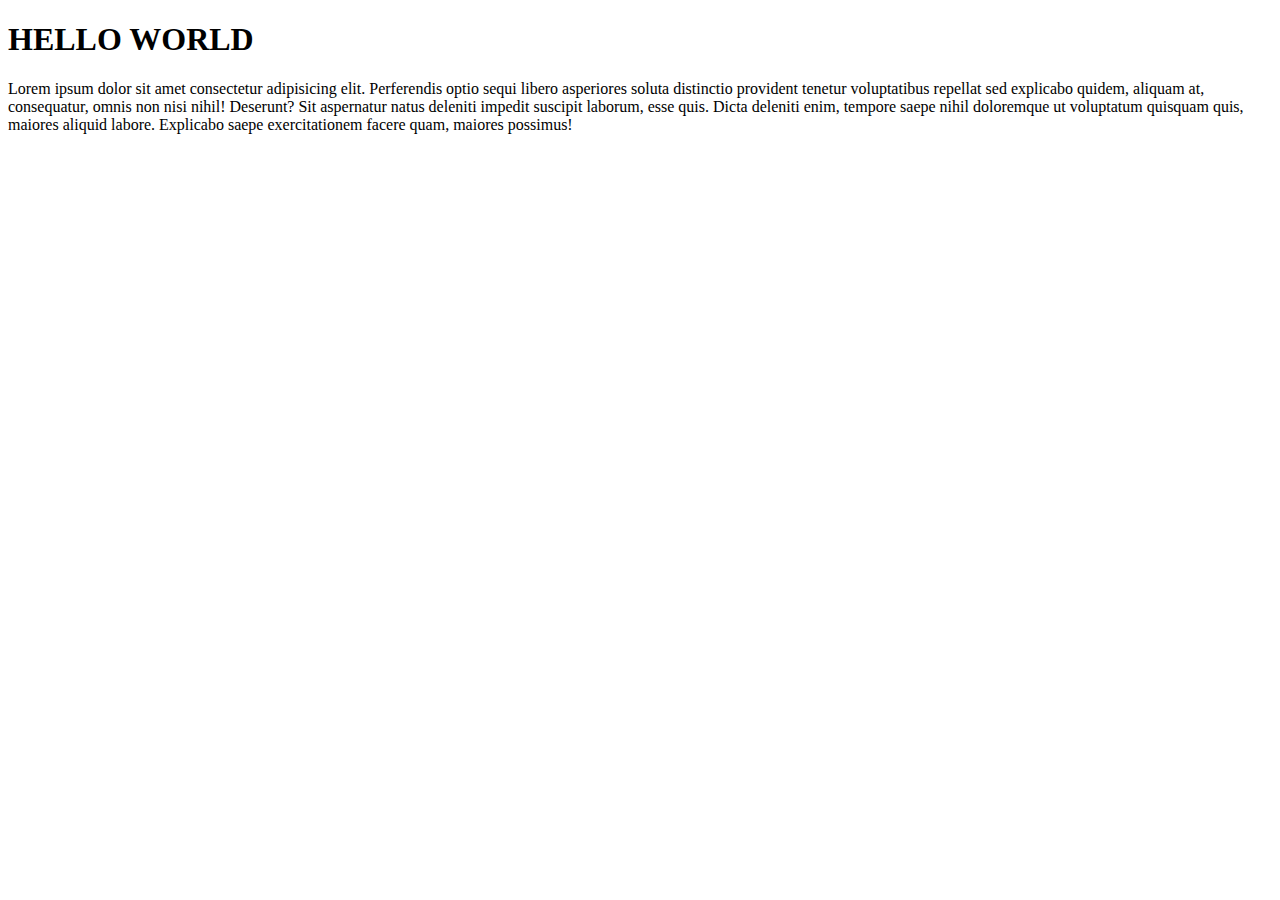
==== block-BHaaac/index.html @ 05634d1d "completed task" ====
<!DOCTYPE html>
<html lang="en">
<head>
    <meta charset="UTF-8">
    <meta http-equiv="X-UA-Compatible" content="IE=edge">
    <meta name="viewport" content="width=H, initial-scale=1.0">
    <title>Document</title>
</head>
<body>
    <h1>HELLO WORLD</h1>
    <P>Lorem ipsum dolor sit amet consectetur adipisicing elit. Perferendis optio sequi libero asperiores soluta distinctio provident tenetur voluptatibus repellat sed explicabo quidem, aliquam at, consequatur, omnis non nisi nihil! Deserunt?
    Sit aspernatur natus deleniti impedit suscipit laborum, esse quis. Dicta deleniti enim, tempore saepe nihil doloremque ut voluptatum quisquam quis, maiores aliquid labore. Explicabo saepe exercitationem facere quam, maiores possimus!</P>
</body>
</html>
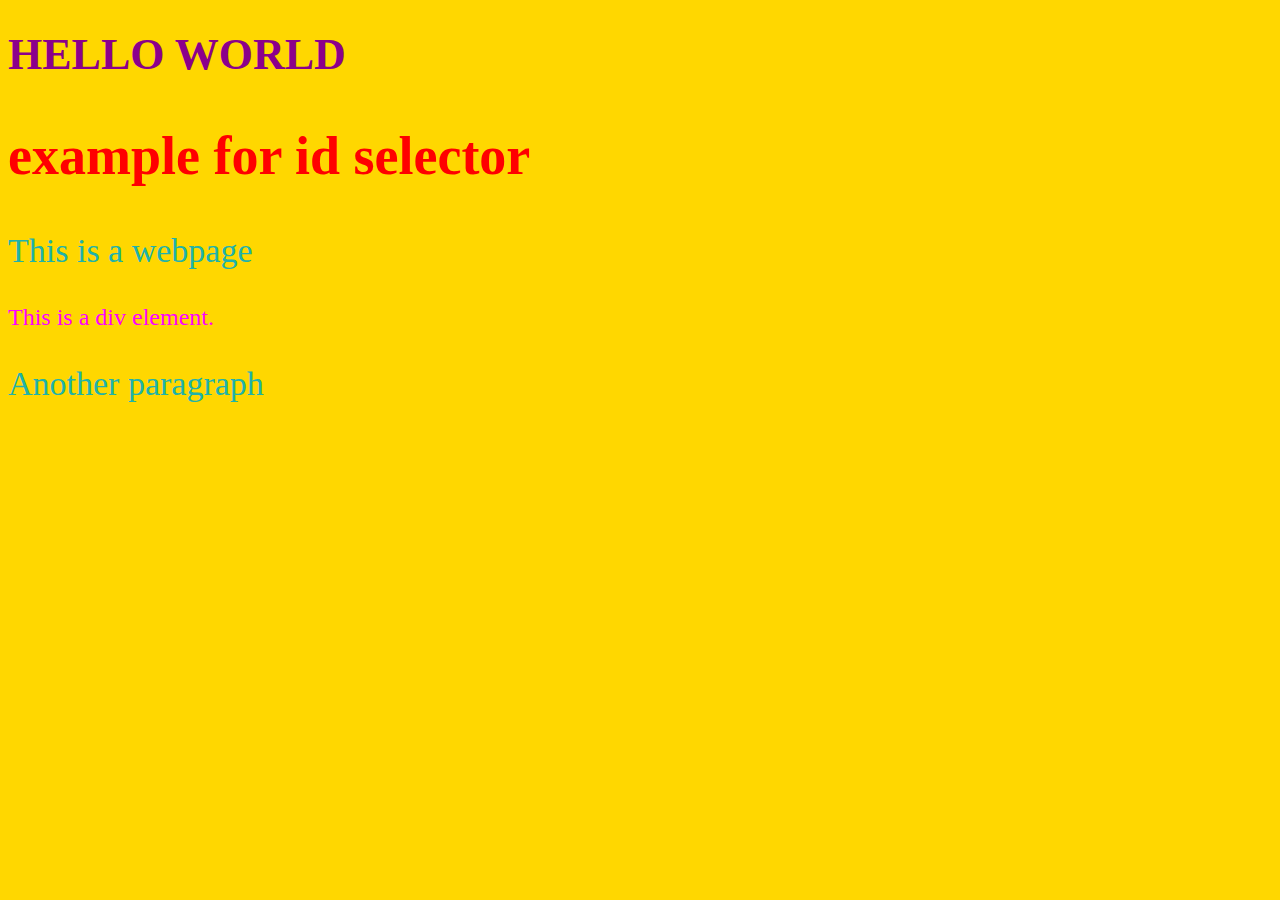
==== commit d493a5fa: "..all" ====
--- a/block-BHaaac/index.html
+++ b/block-BHaaac/index.html
@@ -4,11 +4,23 @@
     <meta charset="UTF-8">
     <meta http-equiv="X-UA-Compatible" content="IE=edge">
     <meta name="viewport" content="width=H, initial-scale=1.0">
+    <link rel="stylesheet" href="./style.css">
     <title>Document</title>
 </head>
 <body>
-    <h1>HELLO WORLD</h1>
-    <P>Lorem ipsum dolor sit amet consectetur adipisicing elit. Perferendis optio sequi libero asperiores soluta distinctio provident tenetur voluptatibus repellat sed explicabo quidem, aliquam at, consequatur, omnis non nisi nihil! Deserunt?
-    Sit aspernatur natus deleniti impedit suscipit laborum, esse quis. Dicta deleniti enim, tempore saepe nihil doloremque ut voluptatum quisquam quis, maiores aliquid labore. Explicabo saepe exercitationem facere quam, maiores possimus!</P>
+    <h1 class="heading"> HELLO WORLD </h1> 
+    <h2 id="unique"> example for id selector </h2>
+    <p>This is a webpage</p>
+    <div>This is a div element.</div>
+    <p>Another paragraph</p>
+    
+
+    </p>
+
+    
 </body>
-</html>+
+
+
+
+
--- a/block-BHaaac/style.css
+++ b/block-BHaaac/style.css
@@ -0,0 +1,20 @@
+.heading {color: darkmagenta;
+font-size: 44px;}
+body {background-color: gold}
+p {color: lightseagreen;
+  font-size: 34px;}
+  div {font-size: 24px;color: magenta;}
+  #unique {color: red;font-size: 54px;}
+
+
+
+   
+
+
+
+    
+
+
+
+
+ 
